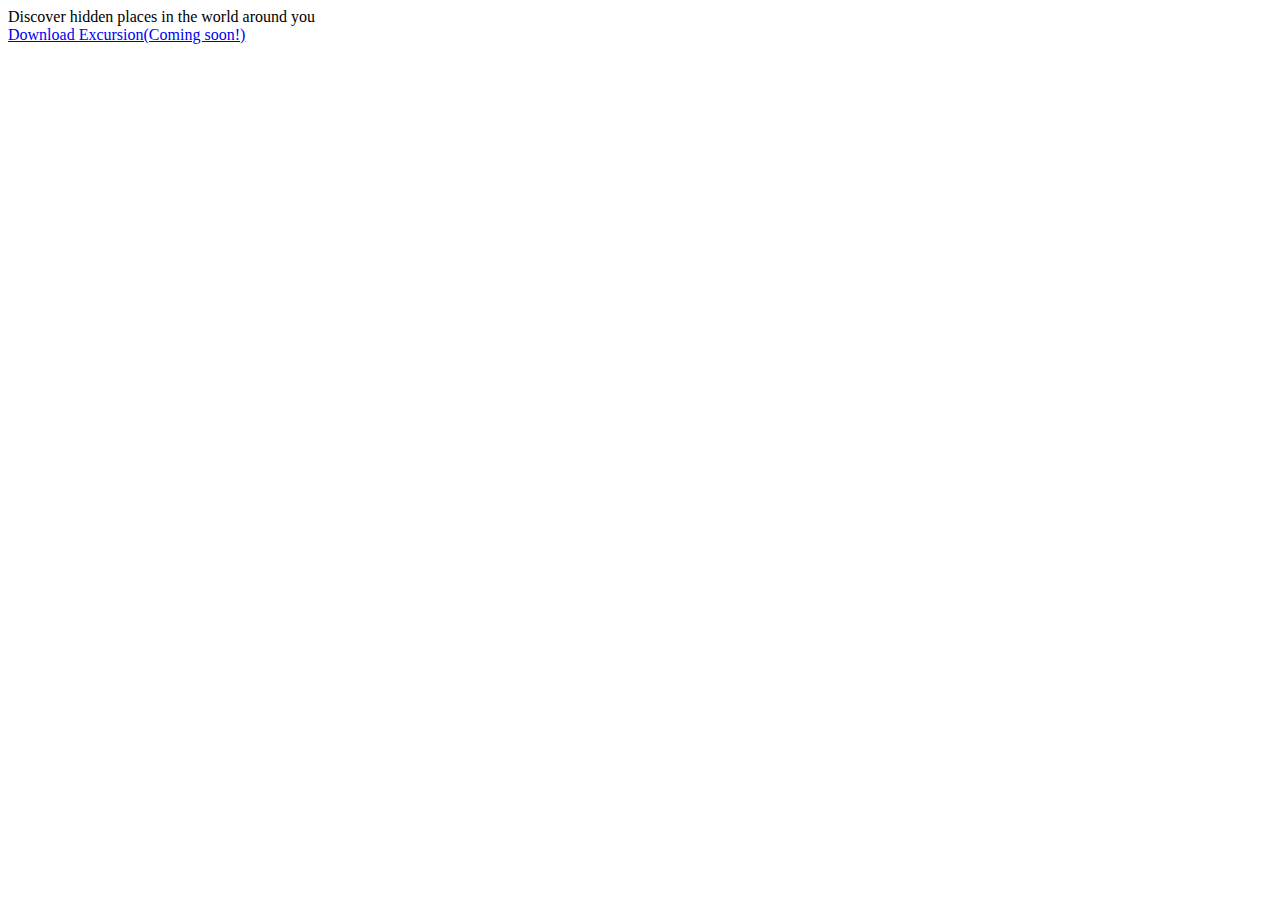
==== excursion/index.html @ b179fba2 "Begin content" ====
<!DOCTYPE html>
<html lang="en">
<head>
    <meta charset="UTF-8">
    <meta http-equiv="X-UA-Compatible" content="IE=edge">
    <meta name="viewport" content="width=device-width, initial-scale=1.0">
    <title>Excursion</title>
    <link rel="stylesheet" href="./Resources/CSS/styles.css">
</head>
<body>
    <div class="top">
    <header>Discover hidden places in the world around you</header>
    <div class ="anchor">
    <a href="#">Download Excursion(Coming soon!)</a>
    </div>
    </div>
    
</body>
</html>
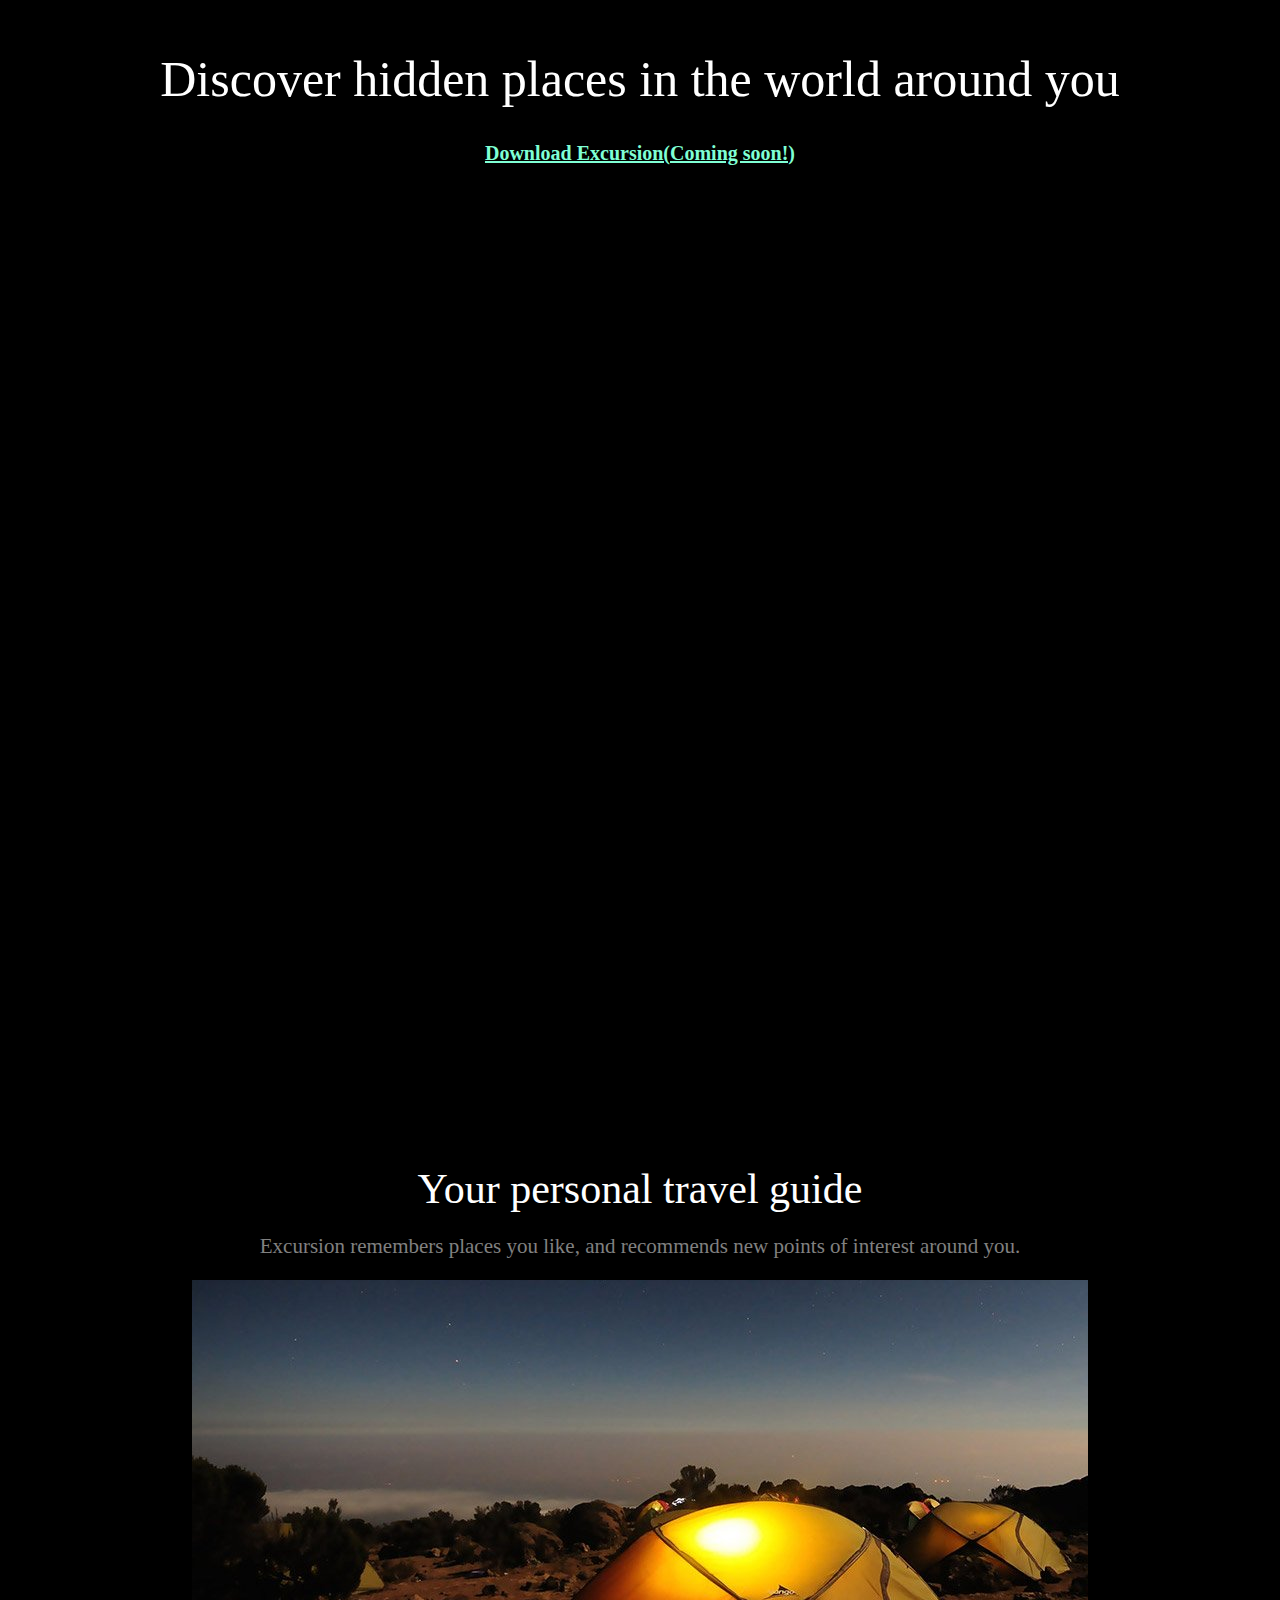
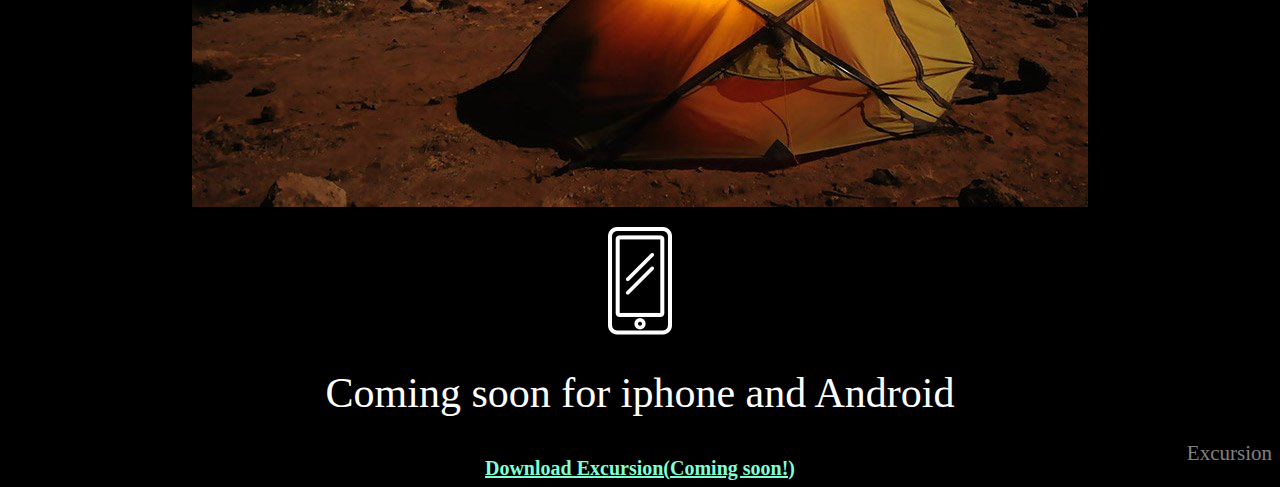
==== commit 19c8d7c6: "final" ====
--- a/excursion/index.html
+++ b/excursion/index.html
@@ -8,12 +8,40 @@
     <link rel="stylesheet" href="./Resources/CSS/styles.css">
 </head>
 <body>
-    <div class="top">
-    <header>Discover hidden places in the world around you</header>
+    <div class="page1"></div>
+    <div class='header'>
+    <h1>Discover hidden places in the world around you</h1>
+    </div>
     <div class ="anchor">
     <a href="#">Download Excursion(Coming soon!)</a>
+    </div> 
+    <div class="video">
+        <video width="320" height="220" loop autoplay muted>
+            <source src="./Resources/Images/excursion.mp4">
+            Your browser does not support the video tag.
+        </video>
+        
     </div>
+    <div class="below-vid">
+        <p>Your personal travel guide</p>
+    </div>-->
+    <footer> 
+        <p>Excursion remembers places you like, and recommends new points of interest around you.</p>
+    </footer>
     </div>
-    
+    <div class="page2">
+        <figure class="camp">
+            <img src="./Resources/Images/camp.jpg">
+        </figure>
+        <figure class="phone">
+            <img src="./Resources/Images/phone.png">
+            <figcaption class="caption">Coming soon for iphone and Android</figcaption>
+            <a href="#" class="last">Download Excursion(Coming soon!)</a>
+        </figure>
+        <footer class="lastf">
+            <p>Excursion</p>
+        </footer>
+        
+    </div>
 </body>
 </html>--- a/excursion/Resources/CSS/styles.css
+++ b/excursion/Resources/CSS/styles.css
@@ -0,0 +1,83 @@
+.header h1 {
+    margin-top: 50px;
+    font-size: 50px;
+    text-align: center;
+    font-weight: normal;
+    color: white;
+    font-family: "Verdana";
+}
+
+.anchor {
+    margin-top: 30px;
+    text-align: center;
+    margin-bottom: 30px;
+}
+
+.anchor a {
+    color: Aquamarine;
+    font-size: 20px;
+    font-weight: bold;
+}
+
+body {
+    background-color: black;
+}
+
+video {
+    position: absolute;
+    top: 20;
+    bottom: 1;
+    right: 0;
+    left: 0;
+    margin: auto;
+    min-height: 70%;
+    min-width: 70%;
+}
+
+.below-vid {
+    font-family: "Verdana";
+    font-weight: 300;
+    font-size: 42px;
+    color: white;
+    text-align: center;
+    margin-top: 1000px;
+}
+
+footer {
+    font-family: "Verdana";
+    font-size: 21px;
+    color: gray;
+    text-align: center;
+    margin-top: -60px;
+}
+
+.camp {
+    text-align: center;
+}
+
+.phone {
+    text-align: center;
+}
+
+.caption {
+    color: white;
+    ont-family: "Verdana";
+    font-weight: 300;
+    font-size: 42px;
+    text-align: center;
+    margin-top: 30px;
+    margin-bottom: 40px;
+}
+
+.last {
+    color: Aquamarine;
+    font-size: 20px;
+    font-weight: bold;
+    text-align: center;
+    
+    margin-bottom: 30px;
+}
+.lastf {
+    text-align: right;
+    color: gray;
+}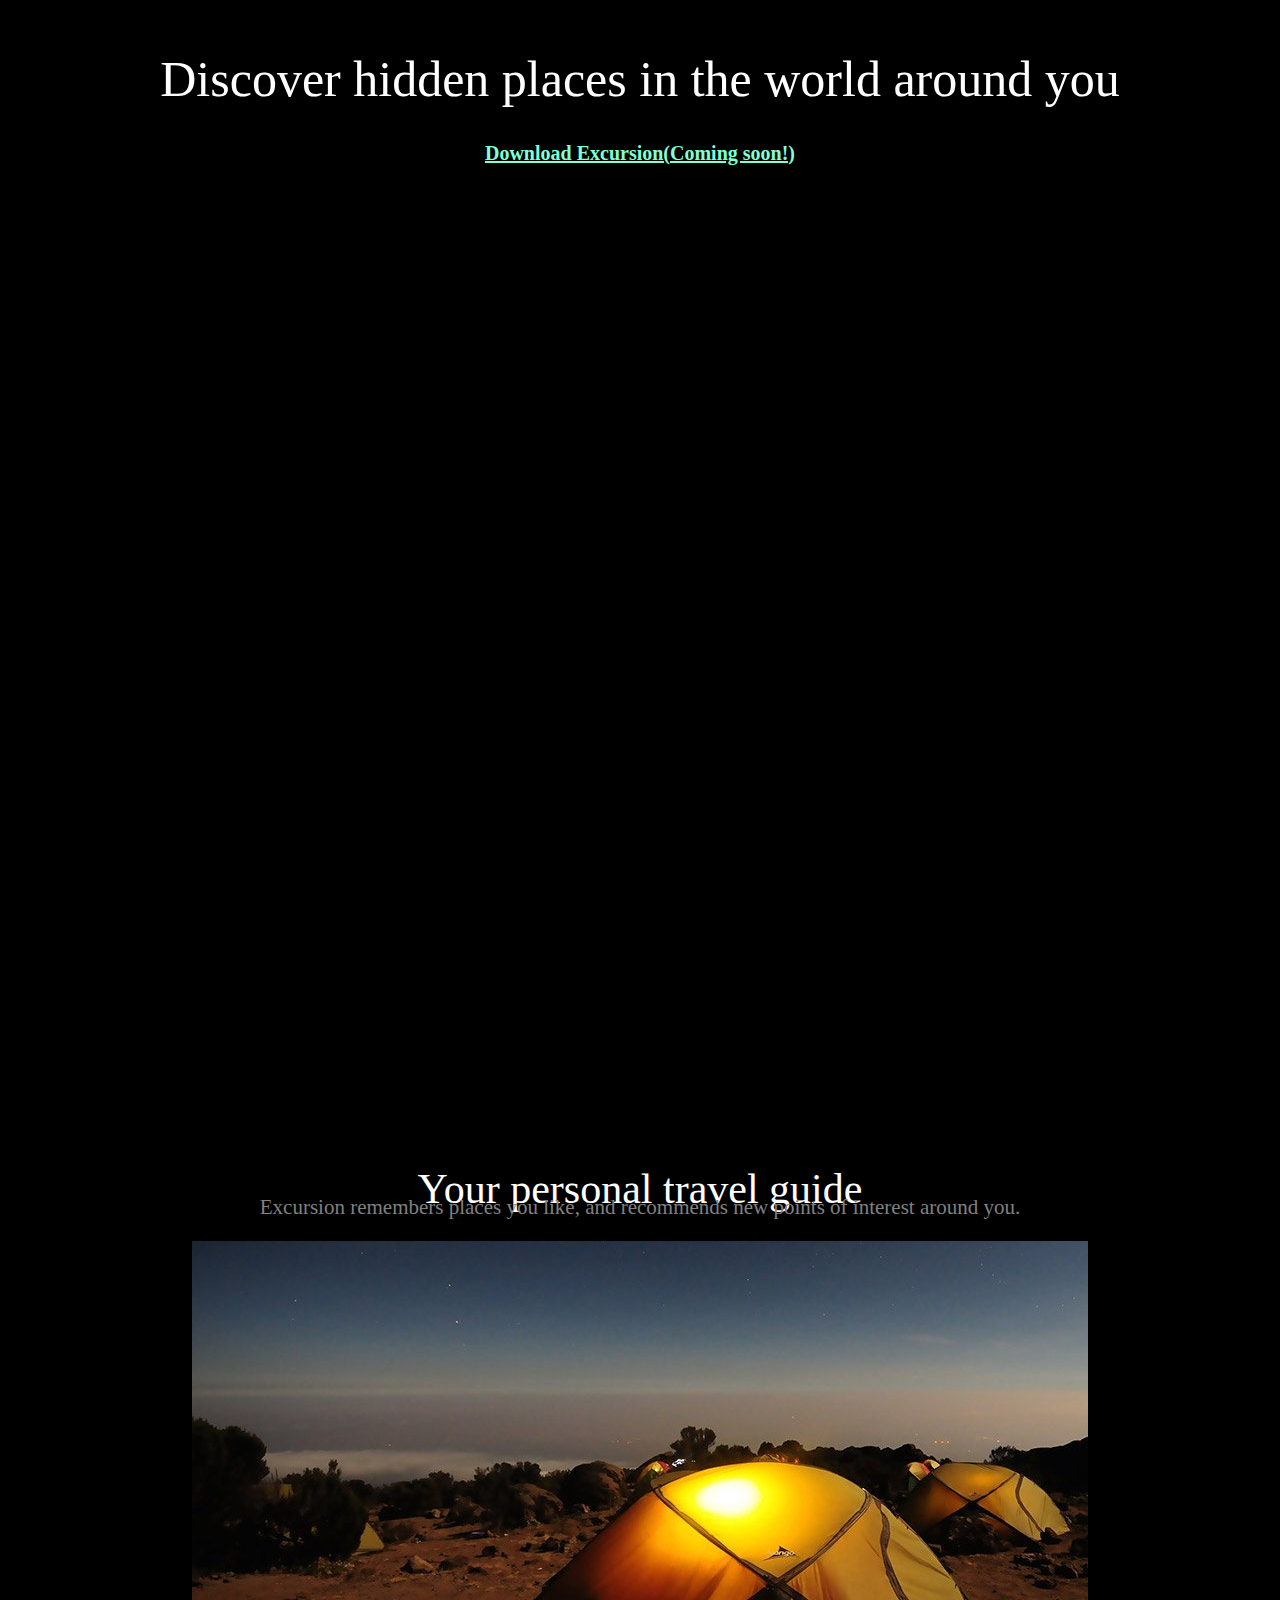
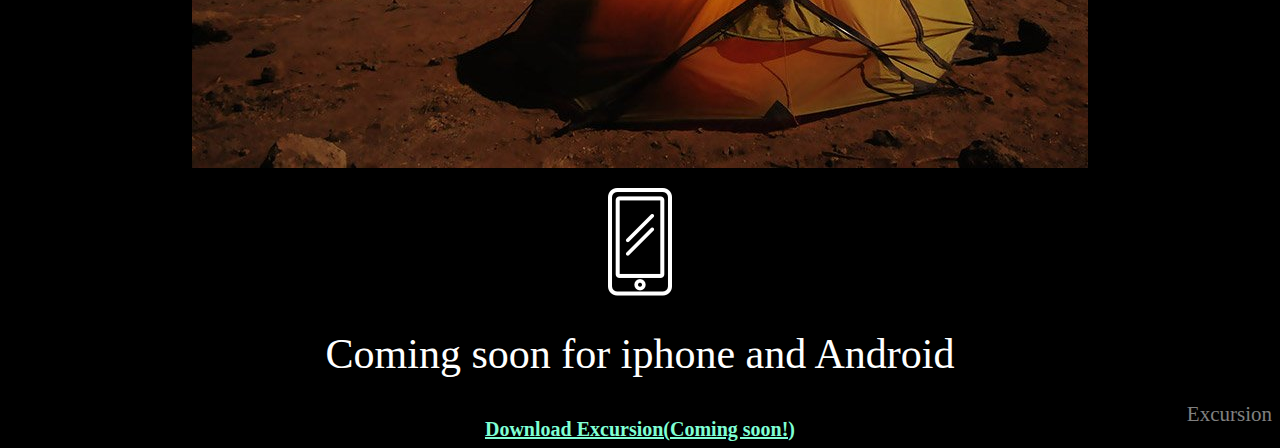
==== commit 1f4b6d2b: "single" ====
--- a/excursion/index.html
+++ b/excursion/index.html
@@ -20,11 +20,10 @@
             <source src="./Resources/Images/excursion.mp4">
             Your browser does not support the video tag.
         </video>
-        
     </div>
     <div class="below-vid">
         <p>Your personal travel guide</p>
-    </div>-->
+    </div>
     <footer> 
         <p>Excursion remembers places you like, and recommends new points of interest around you.</p>
     </footer>
